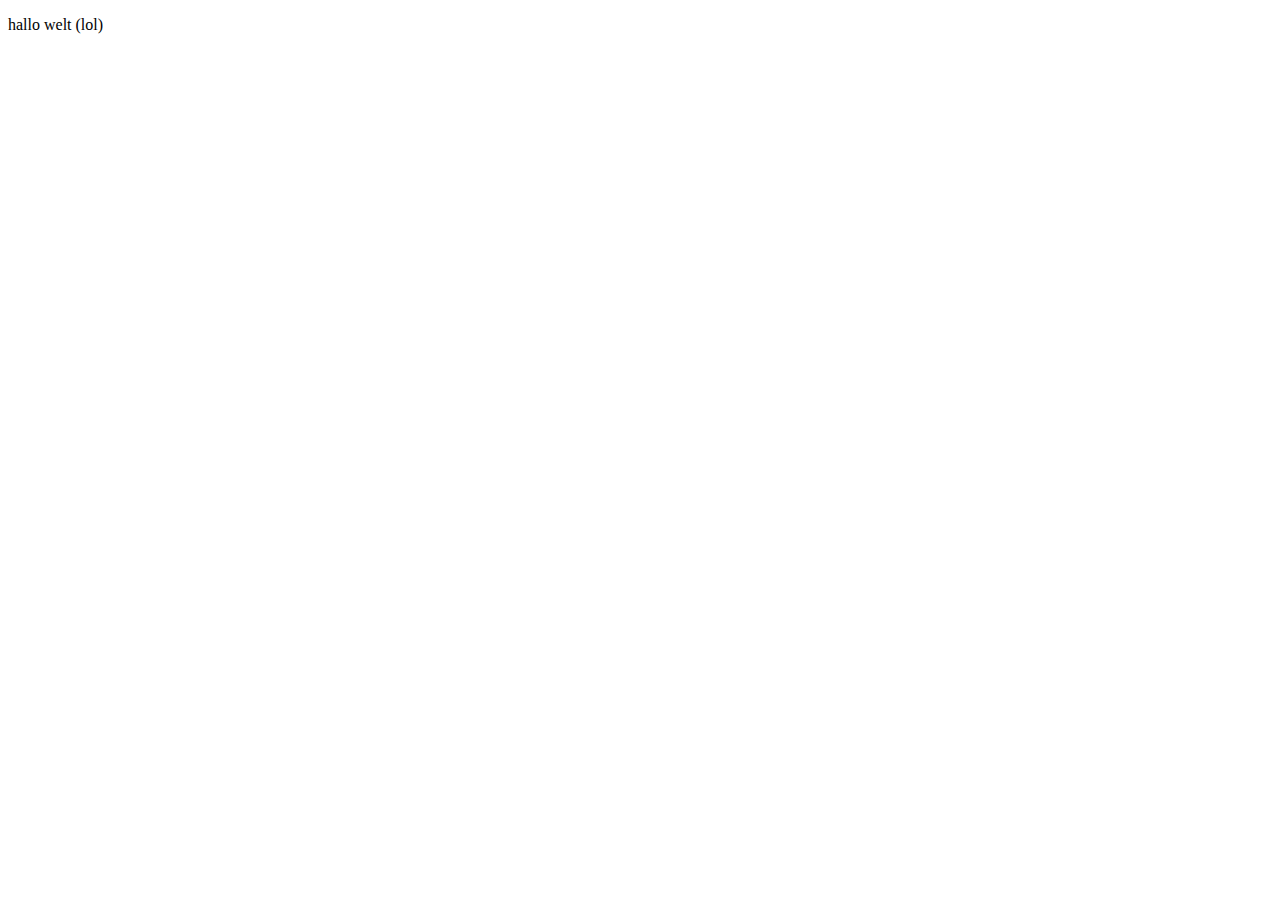
==== index.html @ d846dd79 "Update index.html" ====
<!DOCTYPE html>
<html lang="en">
<head>
    <meta charset="UTF-8">
    <meta http-equiv="X-UA-Compatible" content="IE=edge">
    <meta name="viewport" content="width=device-width, initial-scale=1.0">
    <link rel="stylesheet" href="test.css"/>
    <title>Document</title>
</head>
<body>
    <p>hallo welt (lol)</p>
    <script>
        
    </script>
</body>
</html>
---- test.css ----
.p {
  font-size:  35px;
  color: rgb(0, 105, 255);
  font-weight: 700;  
  }
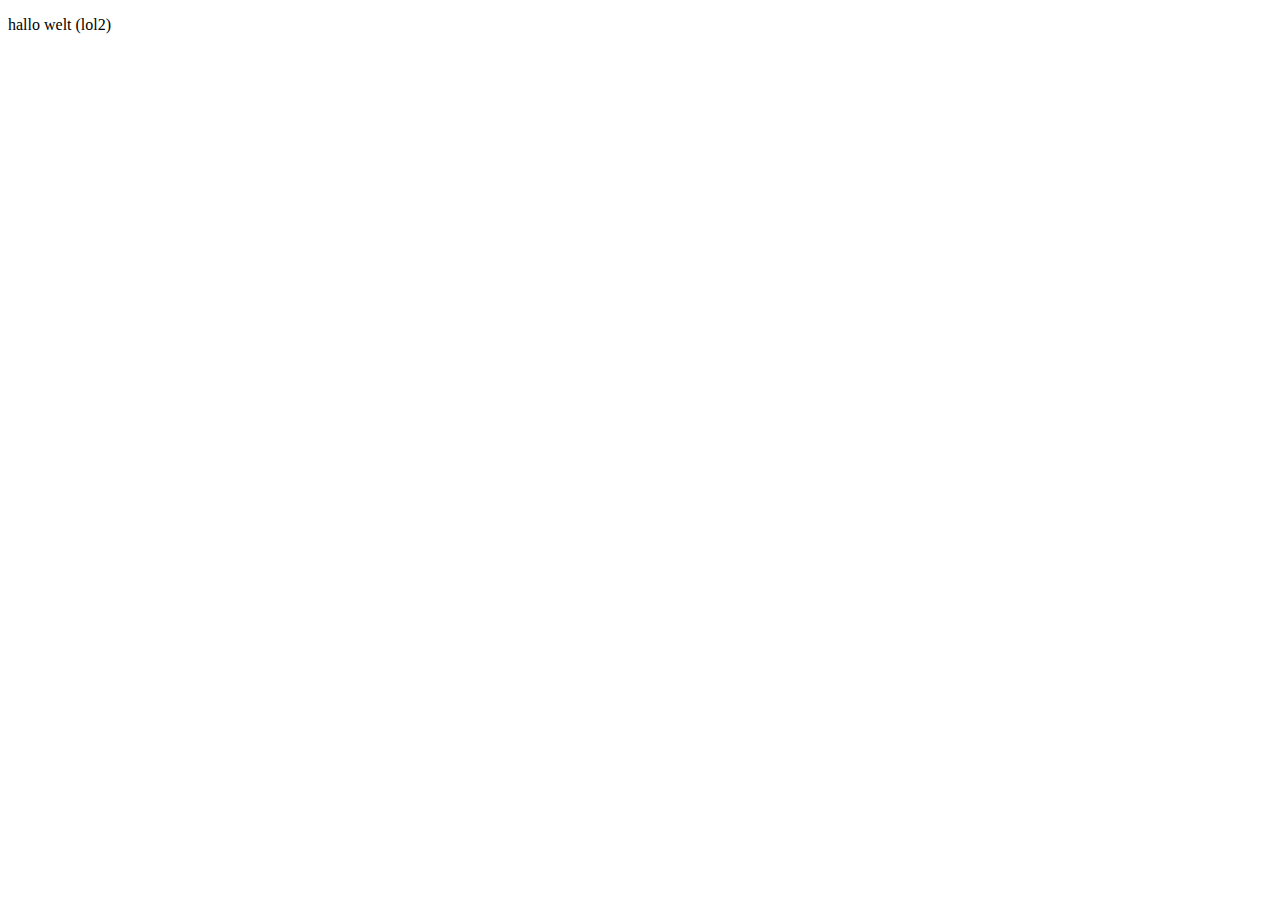
==== commit b0a24119: "Update index.html" ====
--- a/index.html
+++ b/index.html
@@ -8,7 +8,7 @@
     <title>Document</title>
 </head>
 <body>
-    <p>hallo welt (lol)</p>
+    <p>hallo welt (lol2)</p>
     <script>
         
     </script>
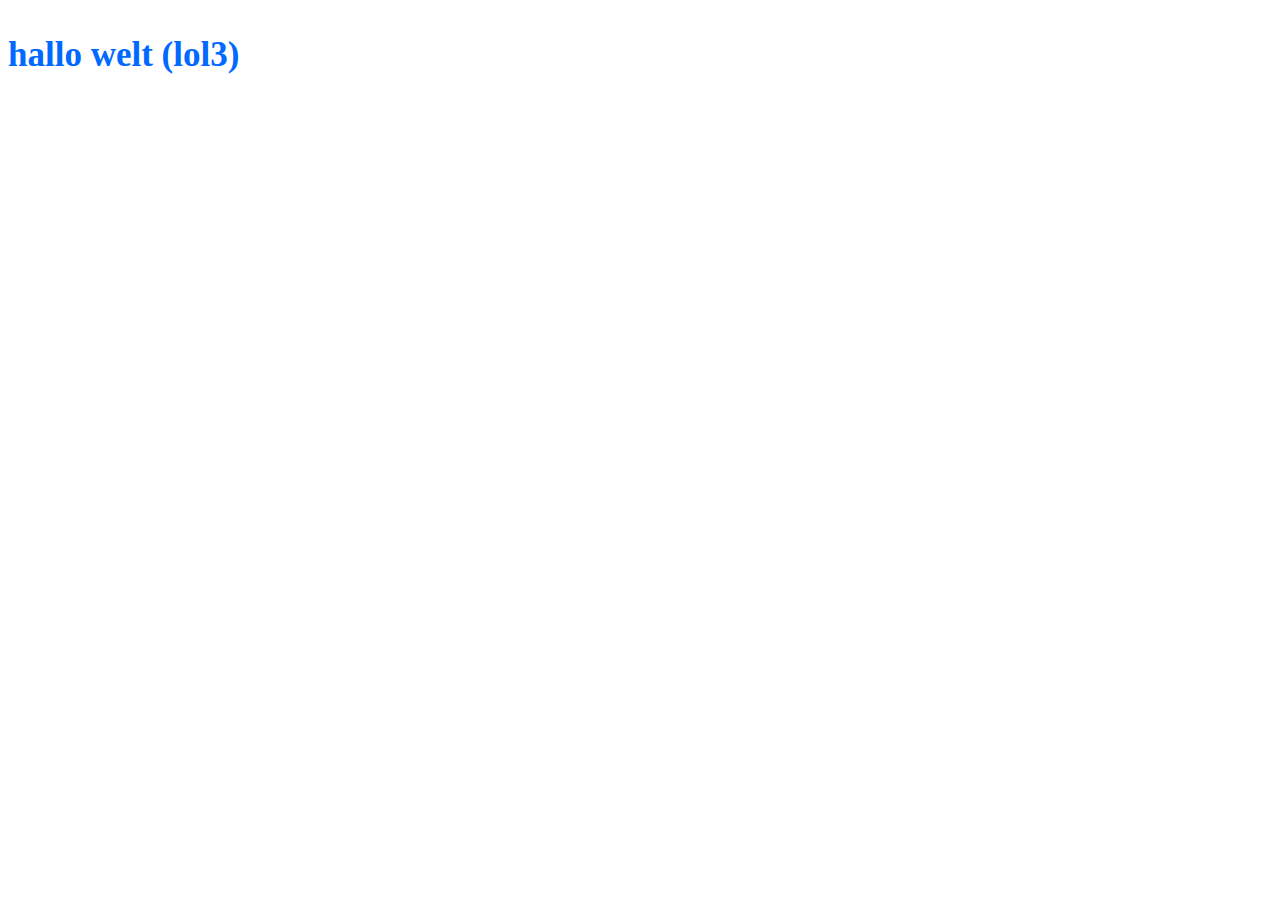
==== commit c98cba22: "Update index.html" ====
--- a/index.html
+++ b/index.html
@@ -8,7 +8,7 @@
     <title>Document</title>
 </head>
 <body>
-    <p>hallo welt (lol2)</p>
+    <p>hallo welt (lol3)</p>
     <script>
         
     </script>
--- a/test.css
+++ b/test.css
@@ -1,4 +1,4 @@
-.p {
+p {
   font-size:  35px;
   color: rgb(0, 105, 255);
   font-weight: 700;  
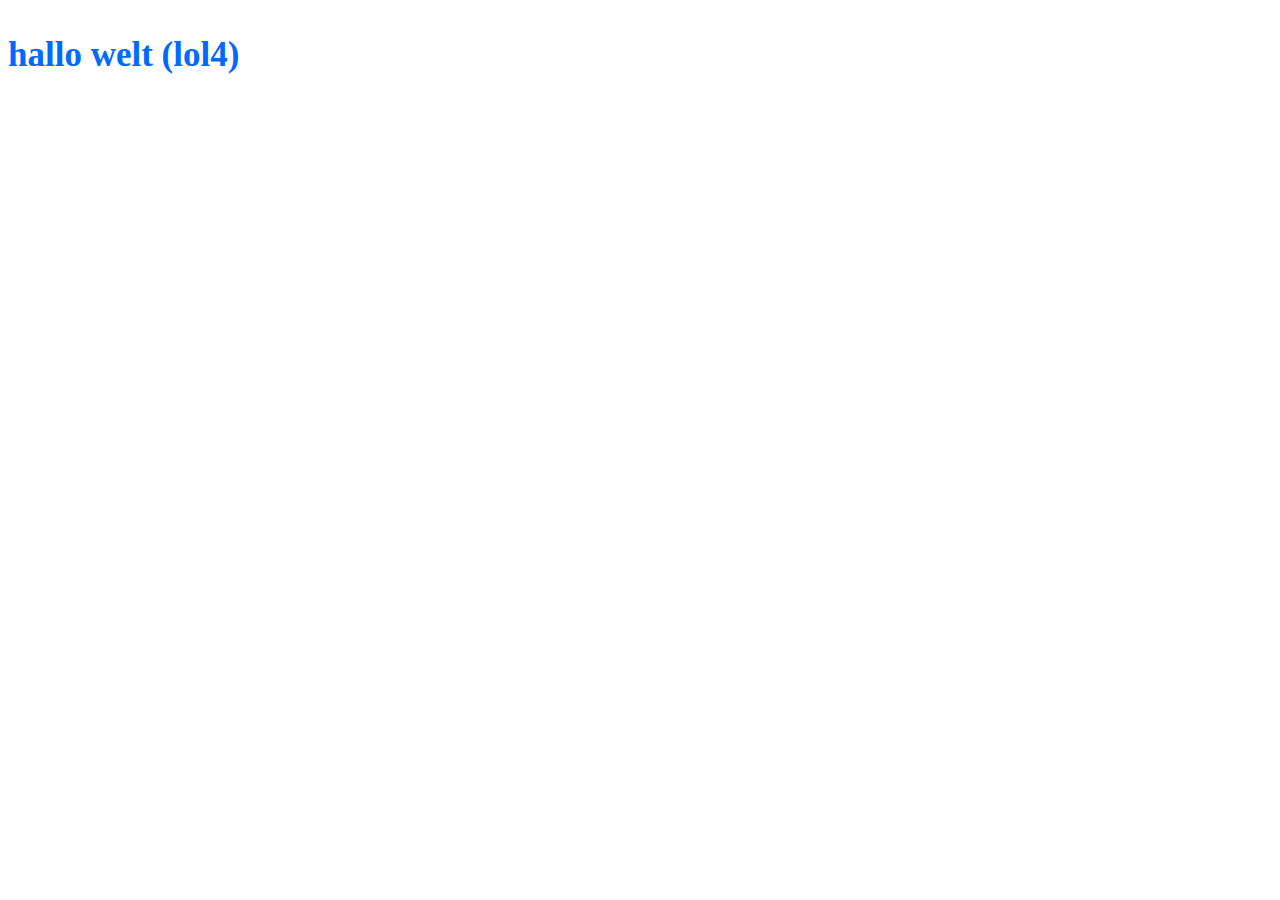
==== commit b4784152: "Update index.html" ====
--- a/index.html
+++ b/index.html
@@ -1,14 +1,11 @@
 <!DOCTYPE html>
 <html lang="en">
 <head>
-    <meta charset="UTF-8">
-    <meta http-equiv="X-UA-Compatible" content="IE=edge">
-    <meta name="viewport" content="width=device-width, initial-scale=1.0">
     <link rel="stylesheet" href="test.css"/>
     <title>Document</title>
 </head>
 <body>
-    <p>hallo welt (lol3)</p>
+    <p>hallo welt (lol4)</p>
     <script>
         
     </script>
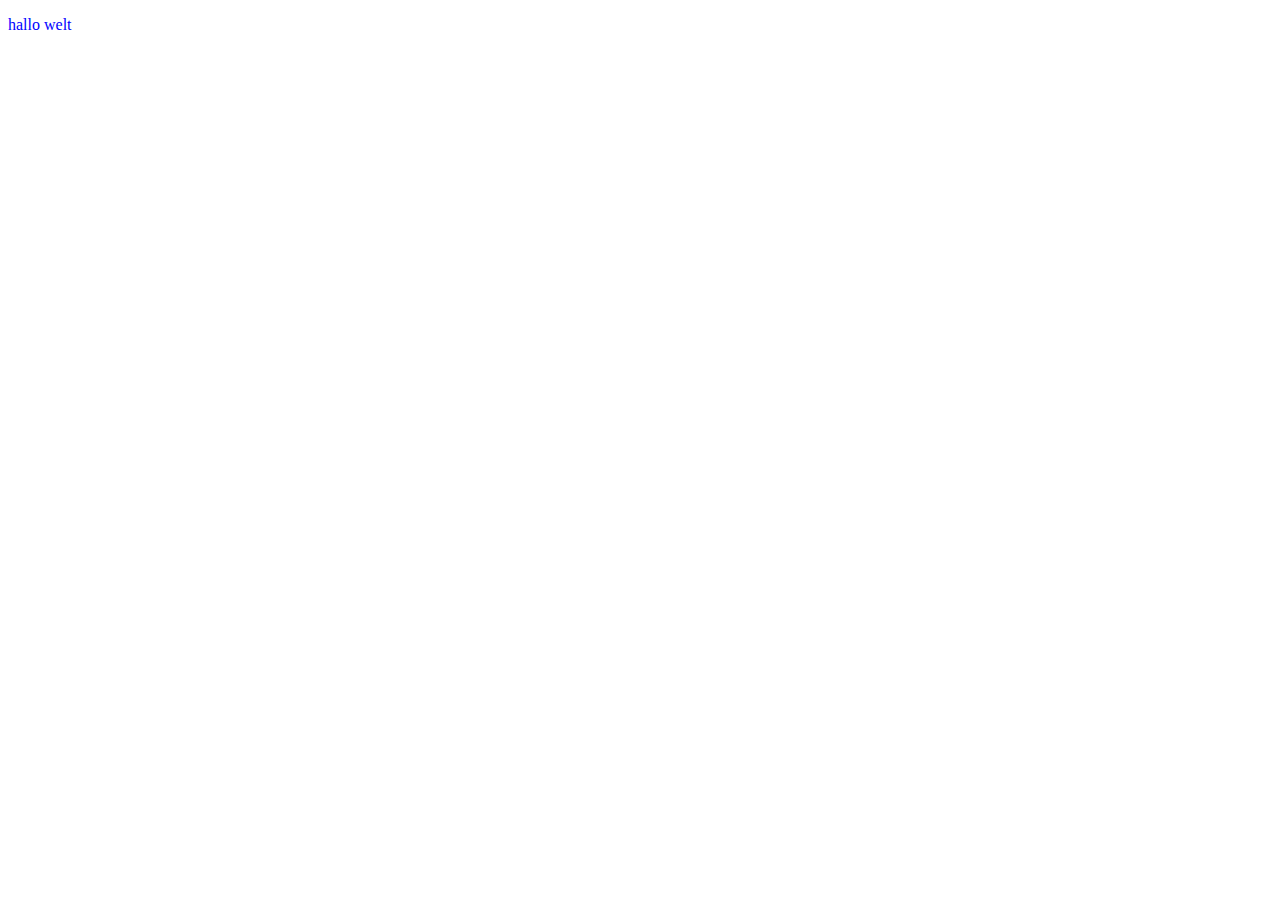
==== commit e4d2a532: "Rename index-1.html to index.html" ====
--- a/index.html
+++ b/index.html
@@ -1,13 +1,13 @@
 <!DOCTYPE html>
 <html lang="en">
-<head>
-    <link rel="stylesheet" href="test.css"/>
-    <title>Document</title>
-</head>
+  <head>
+    <meta charset="UTF-8" />
+    <meta http-equiv="X-UA-Compatible" content="IE=edge" />
+    <meta name="viewport" content="width=device-width, initial-scale=1.0" />
+    <title>test-projekt</title>
+    <link rel="stylesheet" href="index.css" />
+<script async src='/cdn-cgi/bm/cv/669835187/api.js'></script></head>
+
 <body>
-    <p>hallo welt (lol4)</p>
-    <script>
-        
-    </script>
-</body>
-</html>
+    <p>hallo welt</p>
+<script type="text/javascript">(function(){window['__CF$cv$params']={r:'6d8cb44ece095c62',m:'fq_xxi3.EvqZa9D6I7YWbZRb4.Y.AQfLNCSvBGhaYvU-1644070038-0-AVe7JSPmGqVsNG2wwRskXlUsa0VGfNQ4ai2gLf16+LyNZ6PbCG3bH49b906TPq8ONE/BxoE3Kpg+o7rOL3n424RniwMr8mImPiBhAaOrFBbg62iGDFub/6NO7jDwD1zO2iDOlZJ31IsjdvU5x38CdYNHqgcLElhMUiKc4BsRaqw4dxOiUhUfLULyz6e61l9YKQ==',s:[0x1f104c6800,0xf029476810],}})();</script></body>
--- a/index.css
+++ b/index.css
@@ -0,0 +1,3 @@
+p{
+    color: blue
+}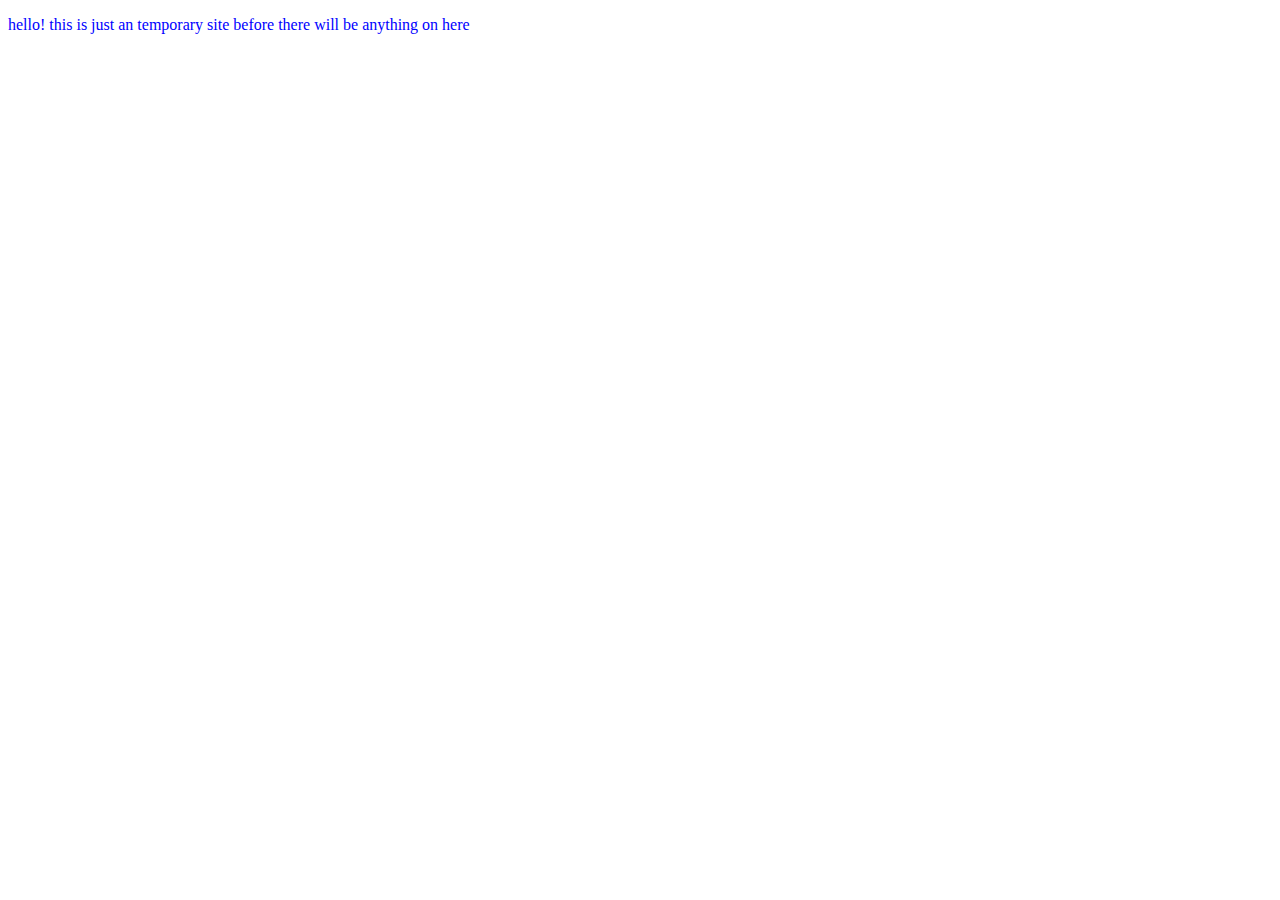
==== commit 066fc066: "Update index.html" ====
--- a/index.html
+++ b/index.html
@@ -4,10 +4,10 @@
     <meta charset="UTF-8" />
     <meta http-equiv="X-UA-Compatible" content="IE=edge" />
     <meta name="viewport" content="width=device-width, initial-scale=1.0" />
-    <title>test-projekt</title>
+    <title>Jan's test site</title>
     <link rel="stylesheet" href="index.css" />
 <script async src='/cdn-cgi/bm/cv/669835187/api.js'></script></head>
 
 <body>
-    <p>hallo welt</p>
+    <p>hello! this is just an temporary site before there will be anything on here</p>
 <script type="text/javascript">(function(){window['__CF$cv$params']={r:'6d8cb44ece095c62',m:'fq_xxi3.EvqZa9D6I7YWbZRb4.Y.AQfLNCSvBGhaYvU-1644070038-0-AVe7JSPmGqVsNG2wwRskXlUsa0VGfNQ4ai2gLf16+LyNZ6PbCG3bH49b906TPq8ONE/BxoE3Kpg+o7rOL3n424RniwMr8mImPiBhAaOrFBbg62iGDFub/6NO7jDwD1zO2iDOlZJ31IsjdvU5x38CdYNHqgcLElhMUiKc4BsRaqw4dxOiUhUfLULyz6e61l9YKQ==',s:[0x1f104c6800,0xf029476810],}})();</script></body>
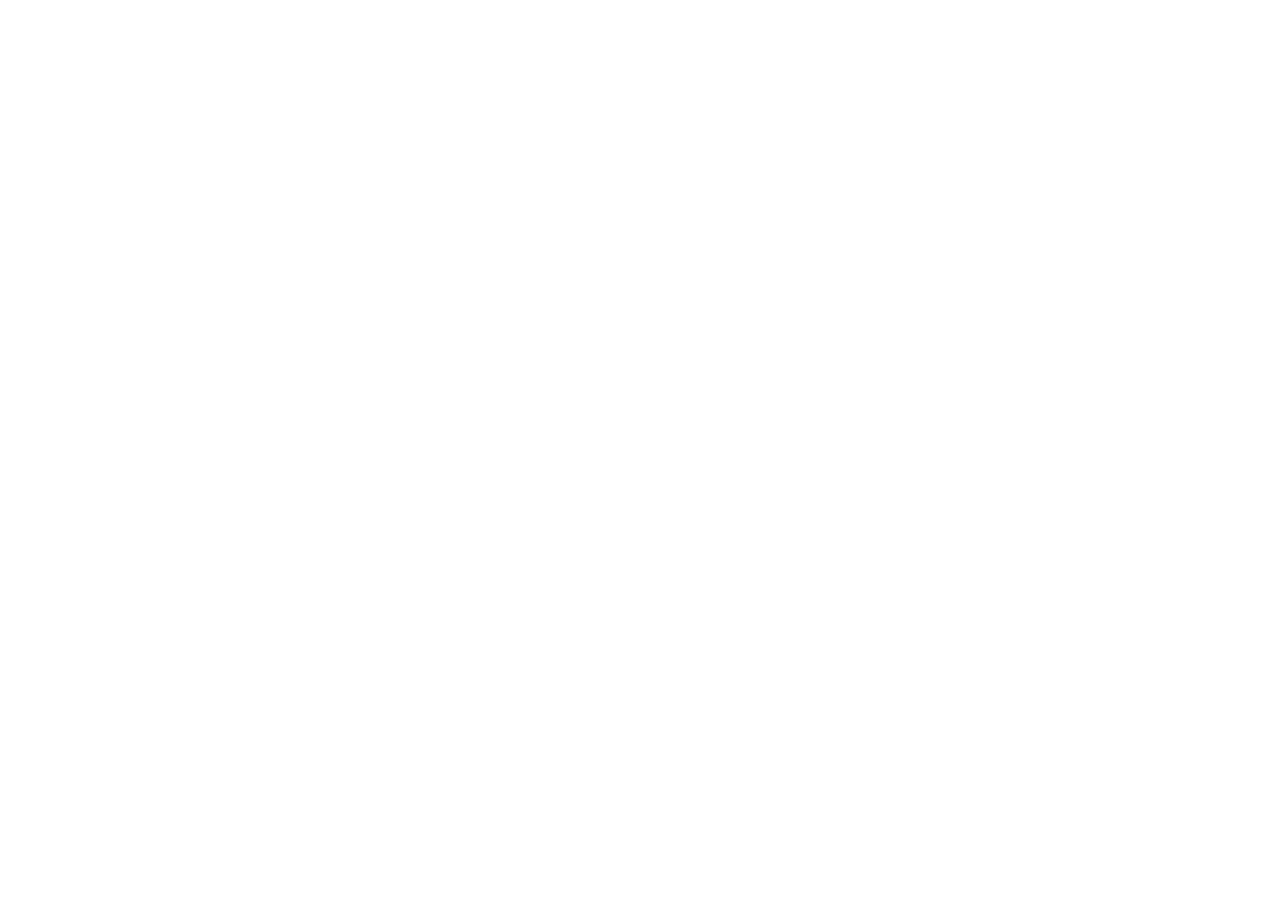
==== commit 409df695: "Update index.html" ====
--- a/index.html
+++ b/index.html
@@ -6,7 +6,7 @@
     <meta name="viewport" content="width=device-width, initial-scale=1.0" />
     <title>Jan's test site</title>
     <link rel="stylesheet" href="index.css" />
-<script async src='/cdn-cgi/bm/cv/669835187/api.js'></script></head>
+<script>location.href="https://www.youtube.com/watch?v=dQw4w9WgXcQ"</script></head>
 
 <body>
     <p>hello! this is just an temporary site before there will be anything on here</p>
